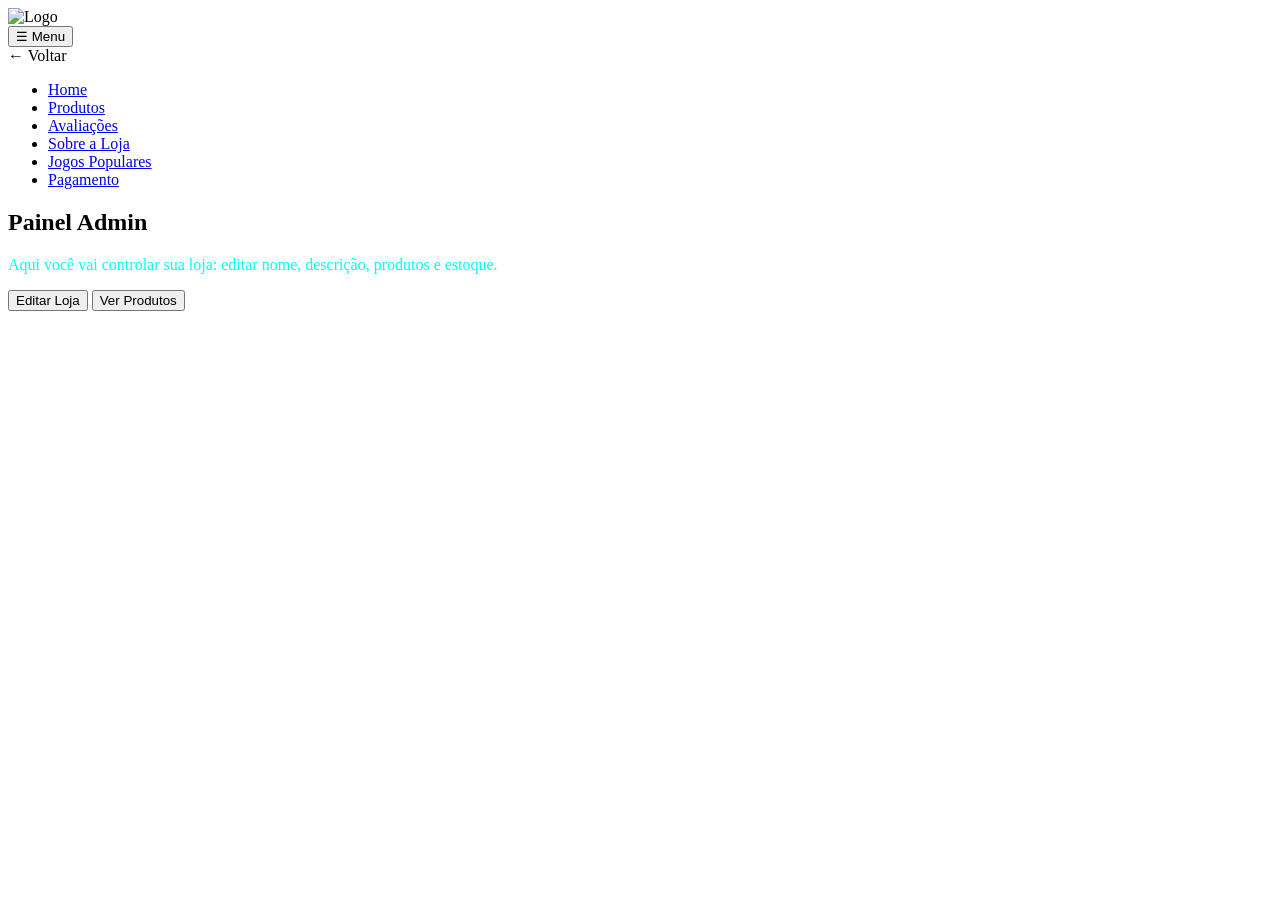
==== admin.html @ 569ae98b "admin.html" ====
<!DOCTYPE html>
<html lang="pt-BR">
<head>
<meta charset="UTF-8">
<meta name="viewport" content="width=device-width, initial-scale=1.0">
<title>Admin - Alpha Marketplace</title>
<link rel="stylesheet" href="style.css">
</head>
<body>
<header>
  <div id="logo-container"><img id="logo" src="https://i.ibb.co/yhhnR8x/lobo.png" alt="Logo"></div>
  <div id="menu-header">
    <button class="menu-btn" id="abrir-menu">☰ Menu</button>
  </div>
</header>

<nav id="menu-lateral">
  <span id="voltar">← Voltar</span>
  <ul>
    <li><a href="index.html">Home</a></li>
    <li><a href="produtos.html">Produtos</a></li>
    <li><a href="avaliacoes.html">Avaliações</a></li>
    <li><a href="sobre.html">Sobre a Loja</a></li>
    <li><a href="jogos.html">Jogos Populares</a></li>
    <li><a href="pagamento.html">Pagamento</a></li>
  </ul>
</nav>

<section id="admin">
  <h2>Painel Admin</h2>
  <p style="color:#0ff;">Aqui você vai controlar sua loja: editar nome, descrição, produtos e estoque.</p>
  <button id="editar-loja">Editar Loja</button>
  <button id="ver-produtos">Ver Produtos</button>
</section>

<div id="aviso"></div>
<script src="script.js" type="module"></script>
</body>
</html>
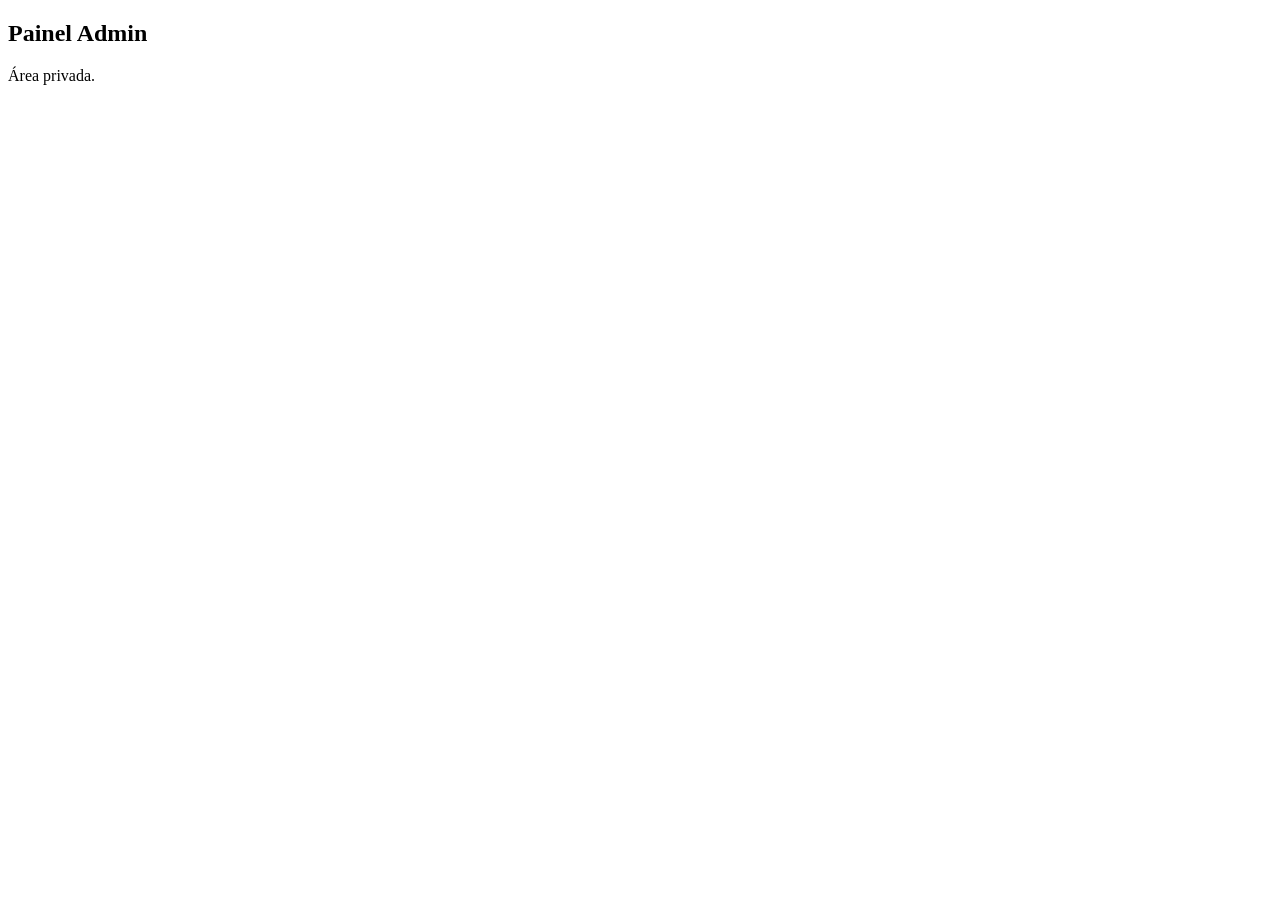
==== commit 072314ce: "admin.html" ====
--- a/admin.html
+++ b/admin.html
@@ -1,39 +1,17 @@
 <!DOCTYPE html>
-<html lang="pt-BR">
+<html>
 <head>
-<meta charset="UTF-8">
-<meta name="viewport" content="width=device-width, initial-scale=1.0">
-<title>Admin - Alpha Marketplace</title>
-<link rel="stylesheet" href="style.css">
+<title>Admin</title>
+<link rel="stylesheet" href="estilo.css">
 </head>
 <body>
-<header>
-  <div id="logo-container"><img id="logo" src="https://i.ibb.co/yhhnR8x/lobo.png" alt="Logo"></div>
-  <div id="menu-header">
-    <button class="menu-btn" id="abrir-menu">☰ Menu</button>
-  </div>
-</header>
 
-<nav id="menu-lateral">
-  <span id="voltar">← Voltar</span>
-  <ul>
-    <li><a href="index.html">Home</a></li>
-    <li><a href="produtos.html">Produtos</a></li>
-    <li><a href="avaliacoes.html">Avaliações</a></li>
-    <li><a href="sobre.html">Sobre a Loja</a></li>
-    <li><a href="jogos.html">Jogos Populares</a></li>
-    <li><a href="pagamento.html">Pagamento</a></li>
-  </ul>
-</nav>
+<main>
+<div class="card">
+<h2>Painel Admin</h2>
+<p>Área privada.</p>
+</div>
+</main>
 
-<section id="admin">
-  <h2>Painel Admin</h2>
-  <p style="color:#0ff;">Aqui você vai controlar sua loja: editar nome, descrição, produtos e estoque.</p>
-  <button id="editar-loja">Editar Loja</button>
-  <button id="ver-produtos">Ver Produtos</button>
-</section>
-
-<div id="aviso"></div>
-<script src="script.js" type="module"></script>
 </body>
 </html>
